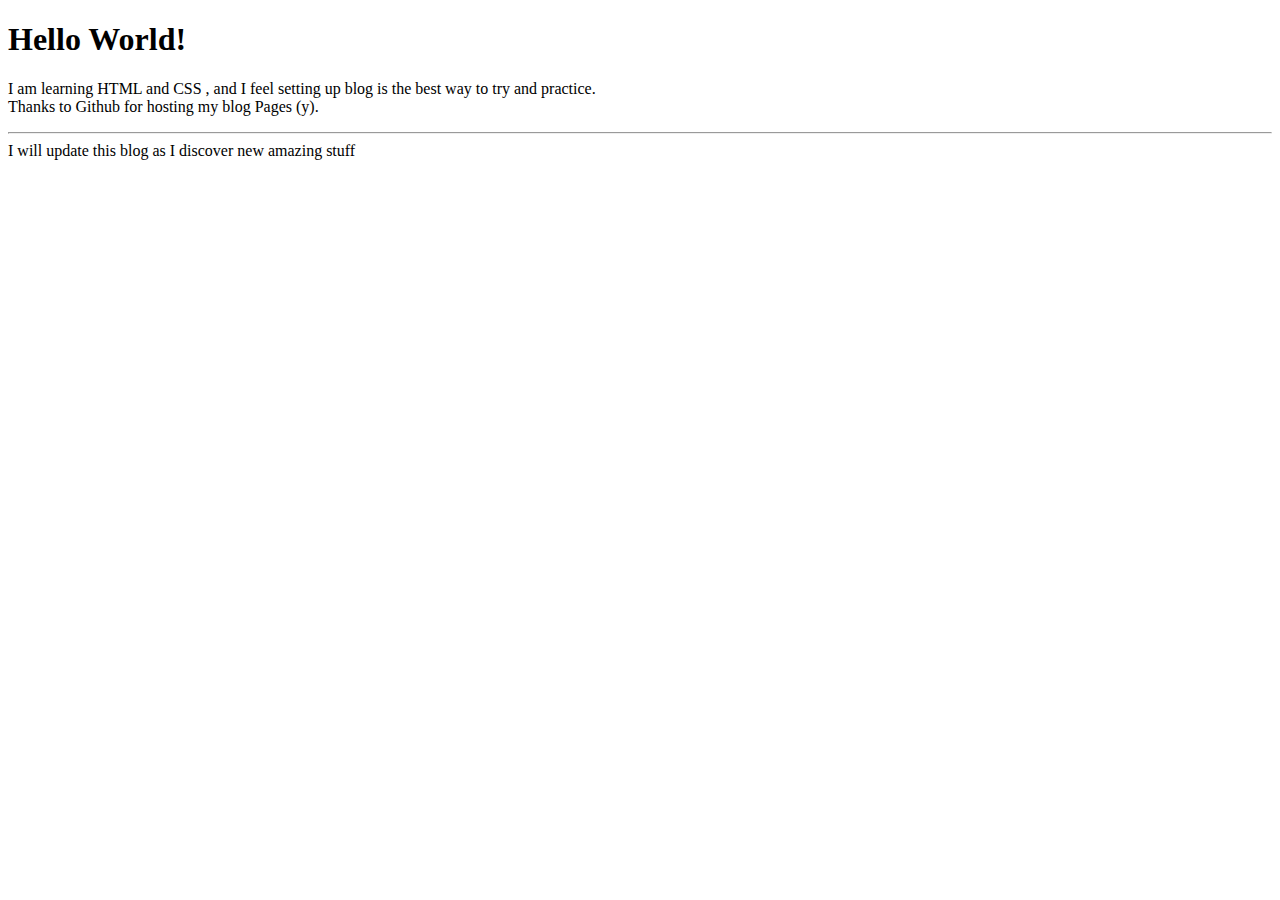
==== index.html @ f4e87f0b "index" ====
<!DOCTYPE html>
<html>
<head>
<title>
	Manish Malik Blog
</title>
</head>
<body>
<h1> Hello World! </h1>
<p> I am learning HTML and CSS , and I feel setting up blog is the best way to try and practice.<br />
Thanks to Github for hosting my blog Pages (y). <hr /> I will update this blog as I discover new amazing stuff<p>
</body>
</html>
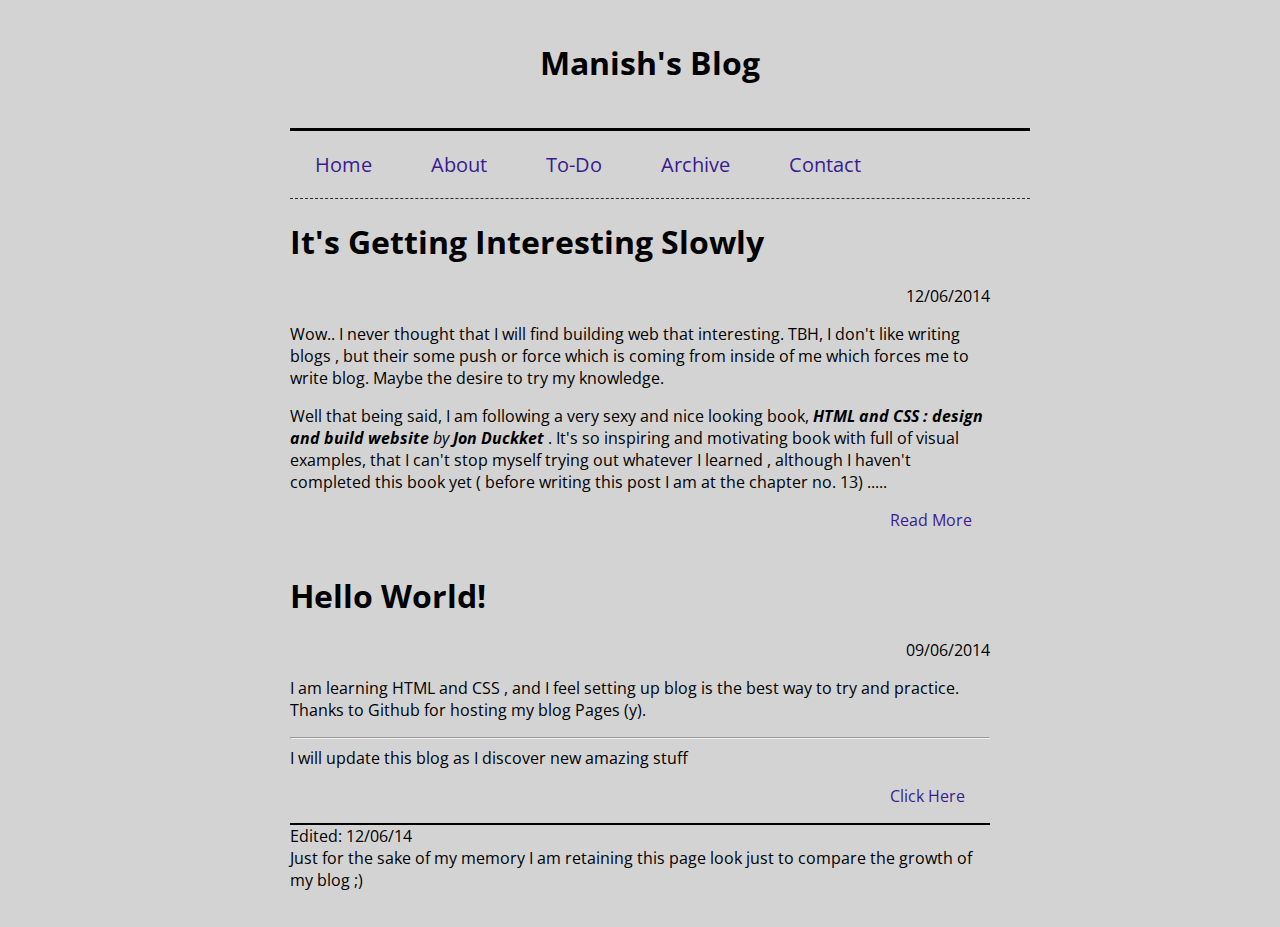
==== commit 68eb5c80: "Update" ====
--- a/index.html
+++ b/index.html
@@ -2,12 +2,79 @@
 <html>
 <head>
 <title>
-	Manish Malik Blog
+	Manish's Blog
 </title>
+<link href='http://fonts.googleapis.com/css?family=Open+Sans' rel='stylesheet' type='text/css'>
+<link href="css/style.css" type="css/style" rel="stylesheet"/>
+<style type="text/css">
+	body {
+		background-color: #D3D3D3;
+		width: 700px;
+		padding: 20px;
+		margin: 0px auto 0px auto;
+		}
+	*{
+		font-family: 'Open Sans', sans-serif;
+	}
+	ul {
+		width : 700px;
+		padding: 20px;
+		margin: 0px auto 0px auto;
+		border-top: 3px inset #000;
+		border-bottom: 1px dashed #2F2F2F;
+	}
+	li{
+		display: inline;
+		margin: 0px 50px 0px 5px;
+	}
+	a{
+		text-decoration: none;
+		font-size: 125%;
+		color: #391D8F;
+	}
+	a.inside{
+		font-size:100%;
+		padding: 0px 0px 0px 600px;
+	}
+	h1#header{
+		padding : 0px 10px 0px 250px;
+	}
+	p#edit{
+		border-top: 2px double #000000;
+	}
+	p.date{
+		text-align: right;
+	}
+</style>
 </head>
+<header>
+<h1 id="header"> Manish's Blog </h1>
+</br>
+<nav>
+<ul>
+<li> <a href="index.html">Home</a></li><!--../index.html for parent -->
+<li> <a href="about/about.html">About</a></li>
+<li> <a href="to-do/todo.html">To-Do</a></li>
+<li> <a href="archive/archive.html">Archive</a></li>
+<li> <a href="contact/contact.html">Contact</a></li>
+</ul>
+</nav>
+</header>
 <body>
+<h1> It's Getting Interesting Slowly </h1>
+<p class="date">12/06/2014</p>
+<p> Wow.. I never thought that I will find building web that interesting. TBH, I don't like writing blogs , but their some push or force which is coming from inside of me which forces me to write blog. Maybe 
+the desire to try my knowledge.</p>
+<p>Well that being said, I am following a very sexy and nice looking book, <quote><i><strong> HTML and CSS : design and build website</strong></i></quote> <i>by</i> <i><strong> Jon Duckket </strong></i>. It's so inspiring and 
+motivating book with full of visual examples, that I can't stop myself trying out whatever I learned , although I haven't completed this book yet ( before writing this post I am at the chapter no. 13) .....</p>
+<a href="blog_post/post_12-06-14.html" class="inside">Read More</a>
+</br>
+</br>
 <h1> Hello World! </h1>
+<p class="date">09/06/2014</p>
 <p> I am learning HTML and CSS , and I feel setting up blog is the best way to try and practice.<br />
-Thanks to Github for hosting my blog Pages (y). <hr /> I will update this blog as I discover new amazing stuff<p>
+Thanks to Github for hosting my blog Pages (y). <hr /> I will update this blog as I discover new amazing stuff </p>
+<a href="blog_post/post_09-06-14.html" class="inside">Click Here</a>
+<p id="edit"> Edited: 12/06/14 </br> Just for the sake of my memory I am retaining this page look just to compare the growth of my blog ;)</p>
 </body>
 </html>
--- a/css/style.css
+++ b/css/style.css
@@ -0,0 +1,16 @@
+body {
+background-color: #D3D3D3;
+}
+*{
+font-family: 'Open Sans', sans-serif;
+}
+ul {
+width : 700px;
+padding: 20px;
+margin: 0px auto 0px auto;
+border-top: 3px inset #000;
+}
+li{
+display: inline;
+margin: 0px 3px;
+}
